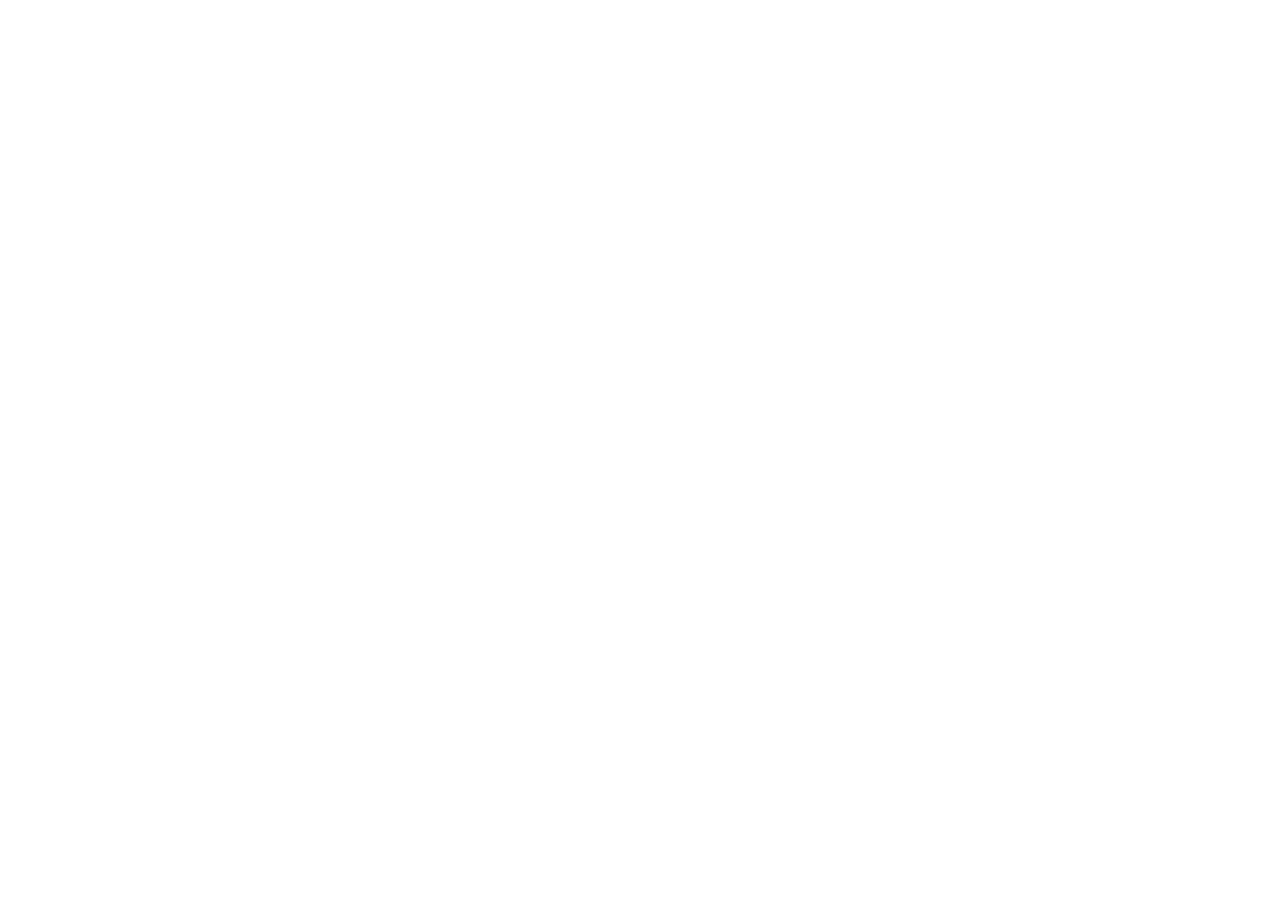
==== docs/index.html @ 4d114613 "docs agregado" ====
<!doctype html><html lang="en"><head><meta charset="utf-8"/><link rel="icon" href="/favicon.ico"/><meta name="viewport" content="width=device-width,initial-scale=1"/><meta name="theme-color" content="#000000"/><meta name="description" content="Web site created using create-react-app"/><link rel="apple-touch-icon" href="/logo192.png"/><link rel="manifest" href="/manifest.json"/><link rel="stylesheet" href="https://cdnjs.cloudflare.com/ajax/libs/animate.css/4.1.1/animate.min.css"/><title>GifExpertApp</title><link href="/static/css/main.0a480748.chunk.css" rel="stylesheet"></head><body><noscript>You need to enable JavaScript to run this app.</noscript><div id="root"></div><script>!function(e){function r(r){for(var n,p,f=r[0],i=r[1],l=r[2],c=0,s=[];c<f.length;c++)p=f[c],Object.prototype.hasOwnProperty.call(o,p)&&o[p]&&s.push(o[p][0]),o[p]=0;for(n in i)Object.prototype.hasOwnProperty.call(i,n)&&(e[n]=i[n]);for(a&&a(r);s.length;)s.shift()();return u.push.apply(u,l||[]),t()}function t(){for(var e,r=0;r<u.length;r++){for(var t=u[r],n=!0,f=1;f<t.length;f++){var i=t[f];0!==o[i]&&(n=!1)}n&&(u.splice(r--,1),e=p(p.s=t[0]))}return e}var n={},o={1:0},u=[];function p(r){if(n[r])return n[r].exports;var t=n[r]={i:r,l:!1,exports:{}};return e[r].call(t.exports,t,t.exports,p),t.l=!0,t.exports}p.m=e,p.c=n,p.d=function(e,r,t){p.o(e,r)||Object.defineProperty(e,r,{enumerable:!0,get:t})},p.r=function(e){"undefined"!=typeof Symbol&&Symbol.toStringTag&&Object.defineProperty(e,Symbol.toStringTag,{value:"Module"}),Object.defineProperty(e,"__esModule",{value:!0})},p.t=function(e,r){if(1&r&&(e=p(e)),8&r)return e;if(4&r&&"object"==typeof e&&e&&e.__esModule)return e;var t=Object.create(null);if(p.r(t),Object.defineProperty(t,"default",{enumerable:!0,value:e}),2&r&&"string"!=typeof e)for(var n in e)p.d(t,n,function(r){return e[r]}.bind(null,n));return t},p.n=function(e){var r=e&&e.__esModule?function(){return e.default}:function(){return e};return p.d(r,"a",r),r},p.o=function(e,r){return Object.prototype.hasOwnProperty.call(e,r)},p.p="/";var f=this["webpackJsonpgif-expert-app"]=this["webpackJsonpgif-expert-app"]||[],i=f.push.bind(f);f.push=r,f=f.slice();for(var l=0;l<f.length;l++)r(f[l]);var a=i;t()}([])</script><script src="/static/js/2.3771cb91.chunk.js"></script><script src="/static/js/main.42c04e62.chunk.js"></script></body></html>
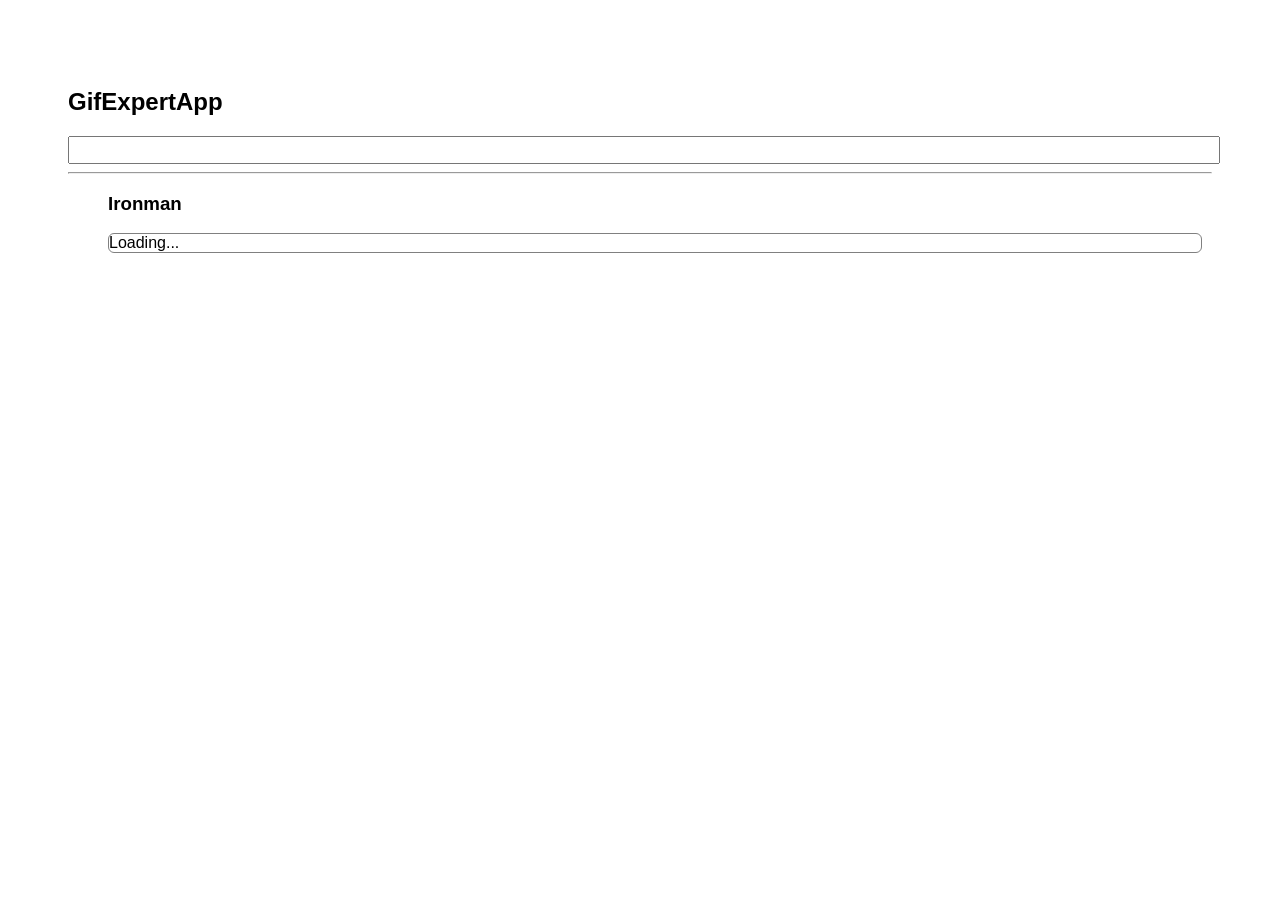
==== commit 700b83c5: "html actualizado>" ====
--- a/docs/index.html
+++ b/docs/index.html
@@ -1 +1,24 @@
-<!doctype html><html lang="en"><head><meta charset="utf-8"/><link rel="icon" href="/favicon.ico"/><meta name="viewport" content="width=device-width,initial-scale=1"/><meta name="theme-color" content="#000000"/><meta name="description" content="Web site created using create-react-app"/><link rel="apple-touch-icon" href="/logo192.png"/><link rel="manifest" href="/manifest.json"/><link rel="stylesheet" href="https://cdnjs.cloudflare.com/ajax/libs/animate.css/4.1.1/animate.min.css"/><title>GifExpertApp</title><link href="/static/css/main.0a480748.chunk.css" rel="stylesheet"></head><body><noscript>You need to enable JavaScript to run this app.</noscript><div id="root"></div><script>!function(e){function r(r){for(var n,p,f=r[0],i=r[1],l=r[2],c=0,s=[];c<f.length;c++)p=f[c],Object.prototype.hasOwnProperty.call(o,p)&&o[p]&&s.push(o[p][0]),o[p]=0;for(n in i)Object.prototype.hasOwnProperty.call(i,n)&&(e[n]=i[n]);for(a&&a(r);s.length;)s.shift()();return u.push.apply(u,l||[]),t()}function t(){for(var e,r=0;r<u.length;r++){for(var t=u[r],n=!0,f=1;f<t.length;f++){var i=t[f];0!==o[i]&&(n=!1)}n&&(u.splice(r--,1),e=p(p.s=t[0]))}return e}var n={},o={1:0},u=[];function p(r){if(n[r])return n[r].exports;var t=n[r]={i:r,l:!1,exports:{}};return e[r].call(t.exports,t,t.exports,p),t.l=!0,t.exports}p.m=e,p.c=n,p.d=function(e,r,t){p.o(e,r)||Object.defineProperty(e,r,{enumerable:!0,get:t})},p.r=function(e){"undefined"!=typeof Symbol&&Symbol.toStringTag&&Object.defineProperty(e,Symbol.toStringTag,{value:"Module"}),Object.defineProperty(e,"__esModule",{value:!0})},p.t=function(e,r){if(1&r&&(e=p(e)),8&r)return e;if(4&r&&"object"==typeof e&&e&&e.__esModule)return e;var t=Object.create(null);if(p.r(t),Object.defineProperty(t,"default",{enumerable:!0,value:e}),2&r&&"string"!=typeof e)for(var n in e)p.d(t,n,function(r){return e[r]}.bind(null,n));return t},p.n=function(e){var r=e&&e.__esModule?function(){return e.default}:function(){return e};return p.d(r,"a",r),r},p.o=function(e,r){return Object.prototype.hasOwnProperty.call(e,r)},p.p="/";var f=this["webpackJsonpgif-expert-app"]=this["webpackJsonpgif-expert-app"]||[],i=f.push.bind(f);f.push=r,f=f.slice();for(var l=0;l<f.length;l++)r(f[l]);var a=i;t()}([])</script><script src="/static/js/2.3771cb91.chunk.js"></script><script src="/static/js/main.42c04e62.chunk.js"></script></body></html>+<!doctype html>
+<html lang="en">
+
+<head>
+    <meta charset="utf-8" />
+    <link rel="icon" href="./favicon.ico" />
+    <meta name="viewport" content="width=device-width,initial-scale=1" />
+    <meta name="theme-color" content="#000000" />
+    <meta name="description" content="Web site created using create-react-app" />
+    <link rel="apple-touch-icon" href="./logo192.png" />
+    <link rel="manifest" href="./manifest.json" />
+    <link rel="stylesheet" href="https://cdnjs.cloudflare.com/ajax/libs/animate.css/4.1.1/animate.min.css" />
+    <title>GifExpertApp</title>
+    <link href="./static/css/main.0a480748.chunk.css" rel="stylesheet">
+</head>
+
+<body><noscript>You need to enable JavaScript to run this app.</noscript>
+    <div id="root"></div>
+    <script>!function (e) { function r(r) { for (var n, p, f = r[0], i = r[1], l = r[2], c = 0, s = []; c < f.length; c++)p = f[c], Object.prototype.hasOwnProperty.call(o, p) && o[p] && s.push(o[p][0]), o[p] = 0; for (n in i) Object.prototype.hasOwnProperty.call(i, n) && (e[n] = i[n]); for (a && a(r); s.length;)s.shift()(); return u.push.apply(u, l || []), t() } function t() { for (var e, r = 0; r < u.length; r++) { for (var t = u[r], n = !0, f = 1; f < t.length; f++) { var i = t[f]; 0 !== o[i] && (n = !1) } n && (u.splice(r--, 1), e = p(p.s = t[0])) } return e } var n = {}, o = { 1: 0 }, u = []; function p(r) { if (n[r]) return n[r].exports; var t = n[r] = { i: r, l: !1, exports: {} }; return e[r].call(t.exports, t, t.exports, p), t.l = !0, t.exports } p.m = e, p.c = n, p.d = function (e, r, t) { p.o(e, r) || Object.defineProperty(e, r, { enumerable: !0, get: t }) }, p.r = function (e) { "undefined" != typeof Symbol && Symbol.toStringTag && Object.defineProperty(e, Symbol.toStringTag, { value: "Module" }), Object.defineProperty(e, "__esModule", { value: !0 }) }, p.t = function (e, r) { if (1 & r && (e = p(e)), 8 & r) return e; if (4 & r && "object" == typeof e && e && e.__esModule) return e; var t = Object.create(null); if (p.r(t), Object.defineProperty(t, "default", { enumerable: !0, value: e }), 2 & r && "string" != typeof e) for (var n in e) p.d(t, n, function (r) { return e[r] }.bind(null, n)); return t }, p.n = function (e) { var r = e && e.__esModule ? function () { return e.default } : function () { return e }; return p.d(r, "a", r), r }, p.o = function (e, r) { return Object.prototype.hasOwnProperty.call(e, r) }, p.p = "/"; var f = this["webpackJsonpgif-expert-app"] = this["webpackJsonpgif-expert-app"] || [], i = f.push.bind(f); f.push = r, f = f.slice(); for (var l = 0; l < f.length; l++)r(f[l]); var a = i; t() }([])</script>
+    <script src="./static/js/2.3771cb91.chunk.js"></script>
+    <script src="./static/js/main.42c04e62.chunk.js"></script>
+</body>
+
+</html>
--- a/docs/static/css/main.0a480748.chunk.css
+++ b/docs/static/css/main.0a480748.chunk.css
@@ -0,0 +1,2 @@
+*{font-family:Arial,Helvetica,sans-serif}body{padding:60px}input{color:grey;font-size:1.2rem;width:100%}.card-grid{display:flex;flex-direction:row;flex-wrap:wrap}.card{align-content:center;border:1px solid grey;border-radius:6px;margin-bottom:10px;margin-right:10px;overflow:hidden}.card p{padding:5px;text-align:center}.card img{max-height:170px}
+/*# sourceMappingURL=main.0a480748.chunk.css.map */
